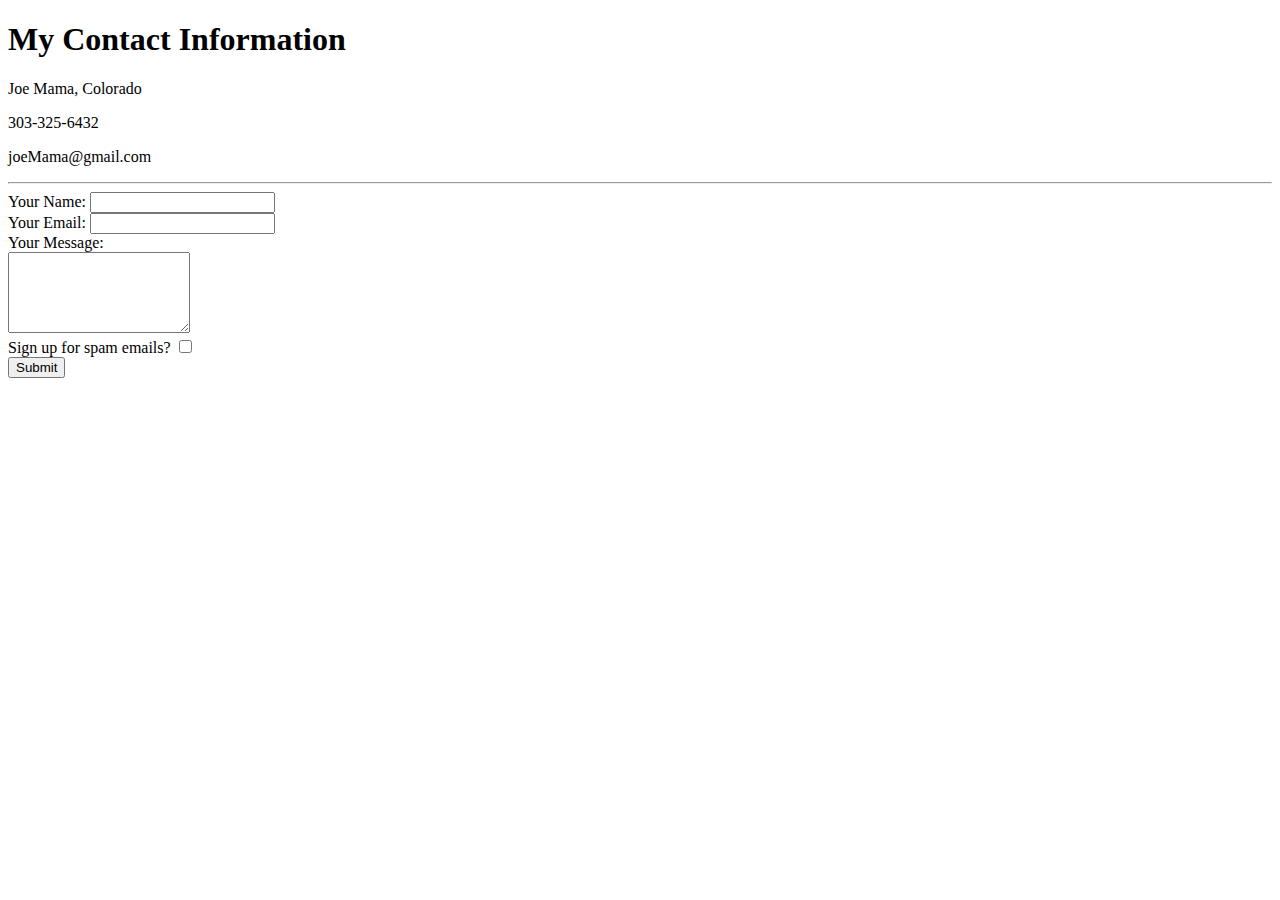
==== contact.html @ 6a345673 "Add files via upload" ====
<!DOCTYPE html>
<html lang="en">
    <head>
        <meta charset="UTF-8">
        <title>My Hobbies</title>
    </head>
    <body>
        <h1>My Contact Information</h1>
        <p>Joe Mama, Colorado</p>
        <p>303-325-6432</p>
        <p>joeMama@gmail.com</p>
        <hr>
        <form action="mailto:joe@gmail.com" method="post" enctype="text/plain">
            <label for="Name">Your Name:</label>
            <input type="text" id="Name" name="yourName">
            <br>
            <label for="Email">Your Email:</label>
            <input type="email" id="Email" name="yourEmail">
            <br>
            <label>Your Message:</label>
            <br>
            <textarea name="yourMessage" rows="5" cols="20"></textarea>
            <br>
            <label>Sign up for spam emails?</label>
            <input type="checkbox">
            <br>
            <input type="submit" id="Submit">
        </form>

    </body>
</html>
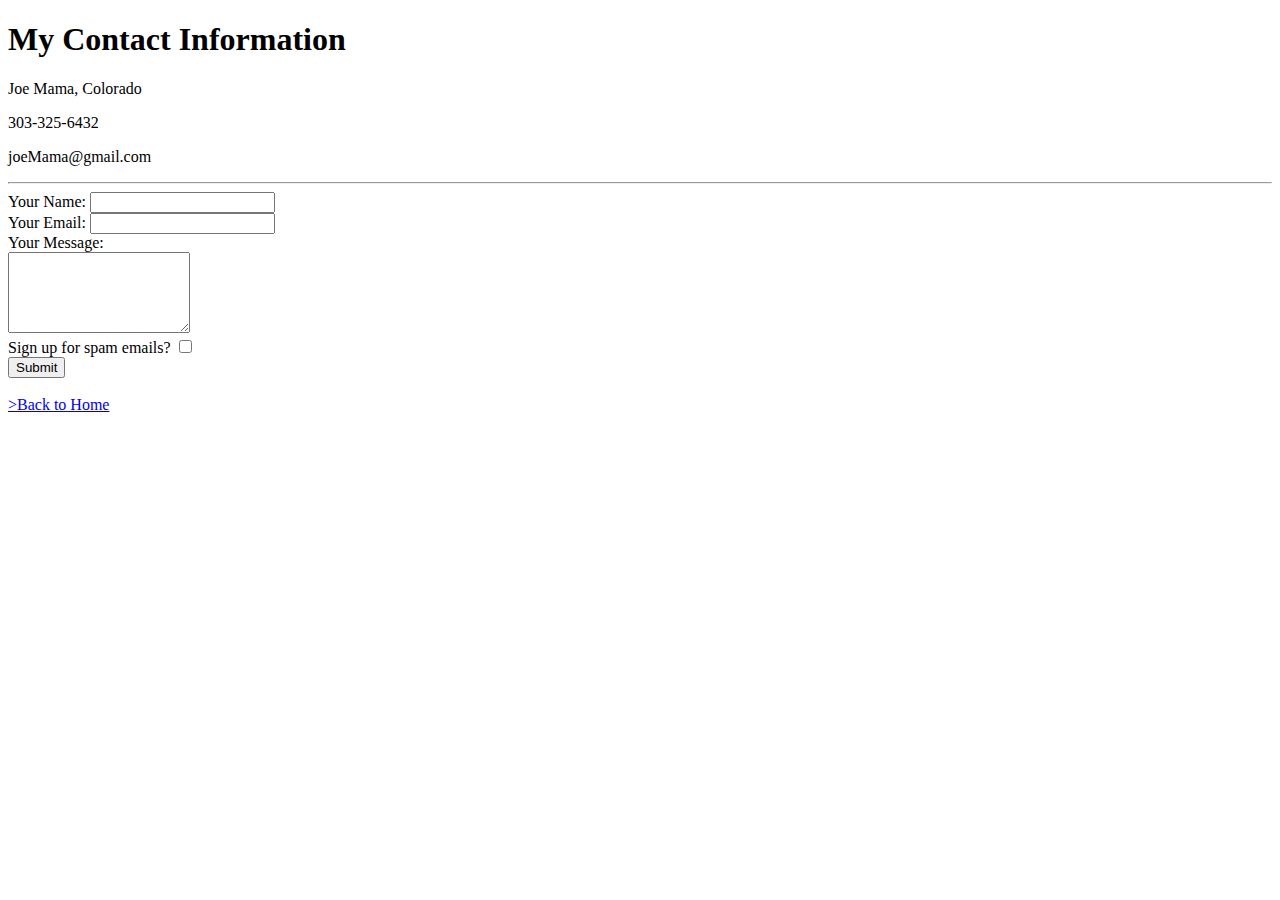
==== commit 622647aa: "Updated Pages" ====
--- a/contact.html
+++ b/contact.html
@@ -26,6 +26,7 @@
             <br>
             <input type="submit" id="Submit">
         </form>
-
+        <br>
+        <a href="index.html">>Back to Home</a>
     </body>
 </html>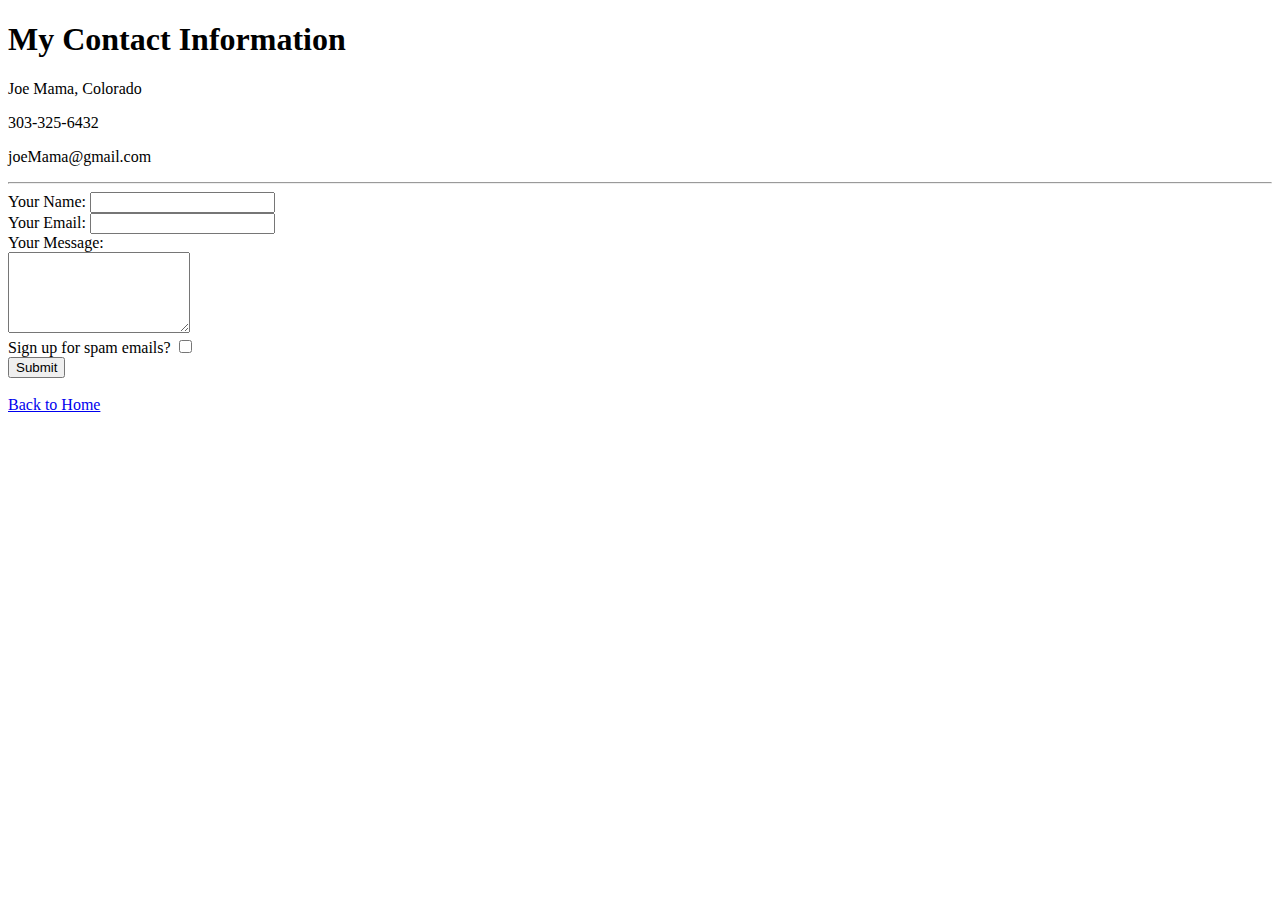
==== commit defcea97: "Accidental > tag in back to home links" ====
--- a/contact.html
+++ b/contact.html
@@ -27,6 +27,6 @@
             <input type="submit" id="Submit">
         </form>
         <br>
-        <a href="index.html">>Back to Home</a>
+        <a href="index.html">Back to Home</a>
     </body>
 </html>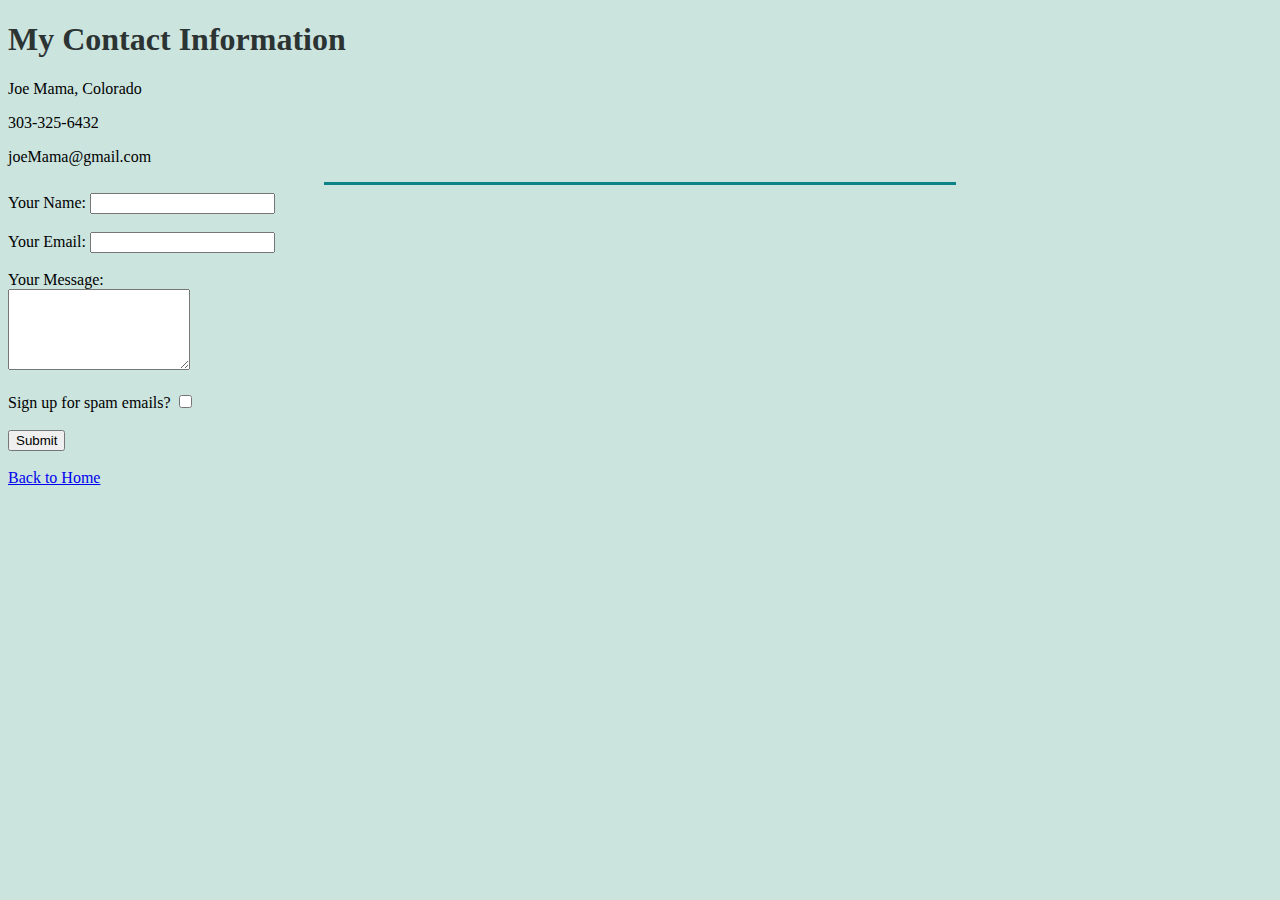
==== commit 7bac558f: "Added CSS to site" ====
--- a/contact.html
+++ b/contact.html
@@ -3,6 +3,7 @@
     <head>
         <meta charset="UTF-8">
         <title>My Hobbies</title>
+        <link rel="stylesheet" href="css/styles.css">
     </head>
     <body>
         <h1>My Contact Information</h1>
@@ -14,15 +15,19 @@
             <label for="Name">Your Name:</label>
             <input type="text" id="Name" name="yourName">
             <br>
+            <br>
             <label for="Email">Your Email:</label>
             <input type="email" id="Email" name="yourEmail">
+            <br>
             <br>
             <label>Your Message:</label>
             <br>
             <textarea name="yourMessage" rows="5" cols="20"></textarea>
             <br>
+            <br>
             <label>Sign up for spam emails?</label>
             <input type="checkbox">
+            <br>
             <br>
             <input type="submit" id="Submit">
         </form>
--- a/css/styles.css
+++ b/css/styles.css
@@ -0,0 +1,28 @@
+body {
+    background-color:#CBE4DE;
+}
+
+hr {
+    border-style: solid none none;
+    border-color: #0E8388;
+    border-width: 3px;
+    height: 0px;
+    width: 50%;
+}
+
+h1 {
+    color: #2C3333;
+}
+
+h3 {
+    color: #2E4F4F;
+    text-align: center;
+}
+
+table{
+    
+    margin-left: auto;
+    margin-right: auto;
+}
+
+
